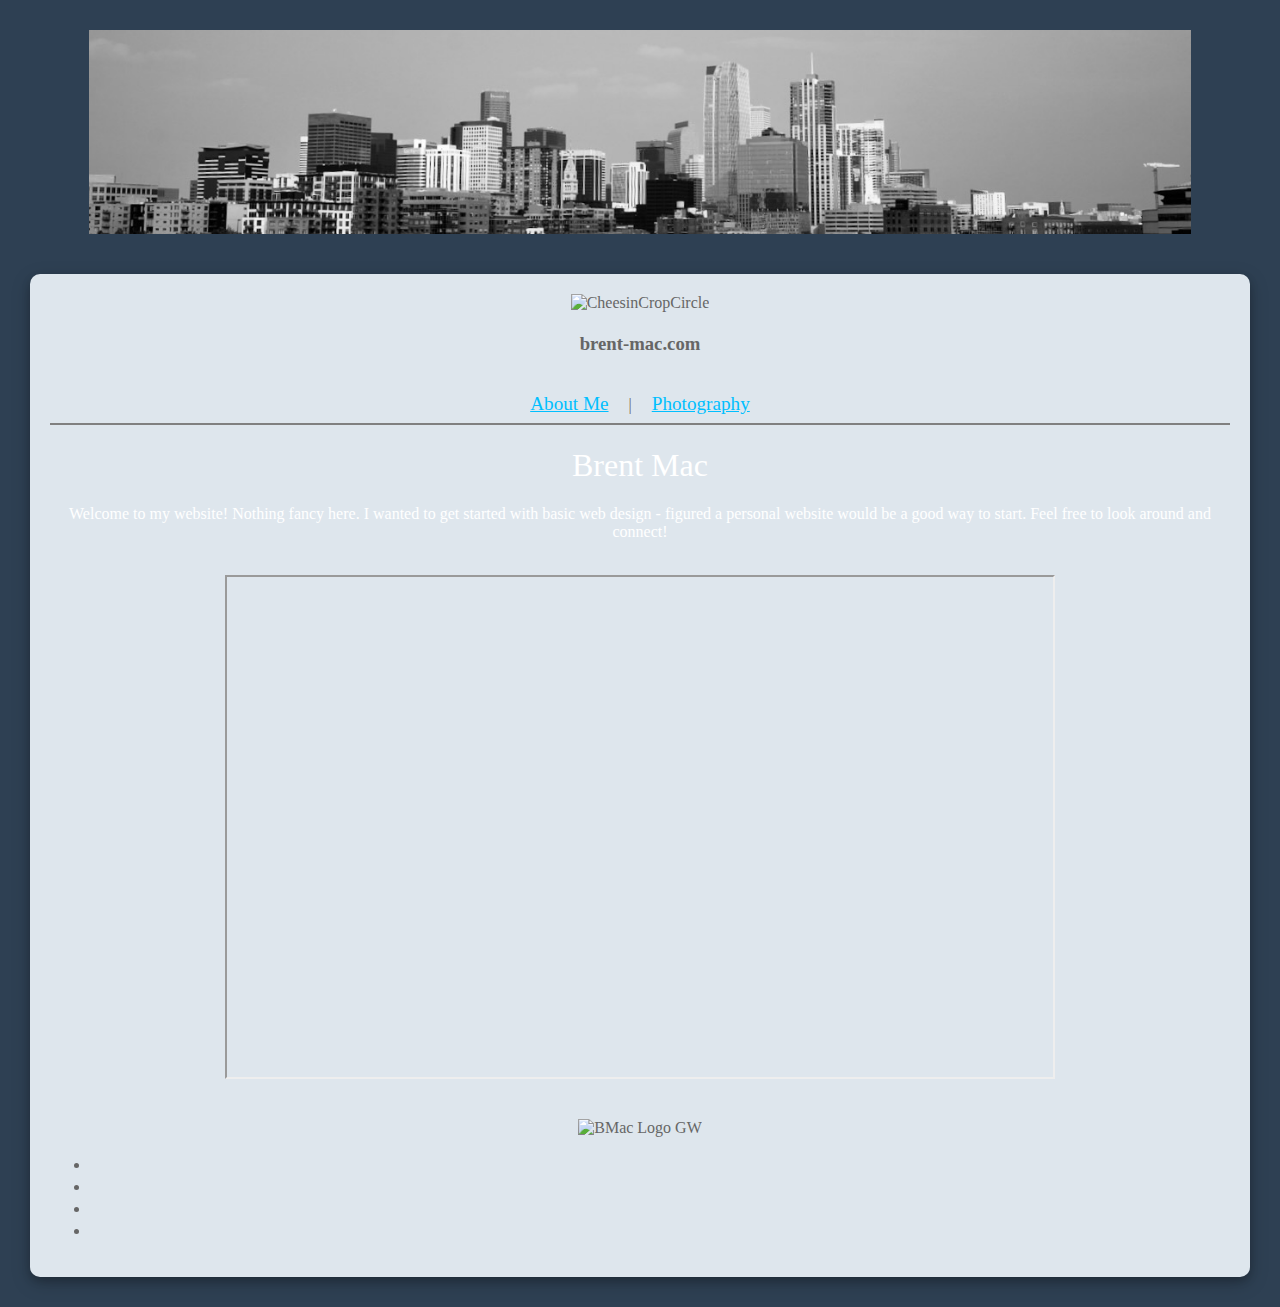
==== index.html @ 61526382 "Update index.html" ====
<!DOCTYPE html>
<html>
<head>
<meta charset="UTF-8">
<link rel="icon" href="/images/LogoVar1Small.png">
<title>Brent Mac</title>
<meta name="description" content="Brent Mac - Personal Website">
  <meta name="author" content="BMac">
  <link rel="stylesheet" href="view/footer-social-icons.css"/>
    <link rel="stylesheet" href="view/master.css"/>
</head>

<div class = "headerImage">
<img src="images/PANALODO.jpeg" alt="LODO Denver Skyline" width = 95% height= auto;>
  </div>
</br>
</br>
<div class="card">
<style>
.card {
  padding: 20px 20px 20px 20px;
  color: #666666;
  background-color: #dee6ed;
  /* Add shadows to create the "card" effect */
  box-shadow: 0 4px 8px 0 rgba(0, 0, 0, .2), 0 6px 20px 0 rgba(0, 0, 0, 0.19);
  transition: 0.3s;
  border-radius: 10px;

}

/* On mouse-over, add a deeper shadow */
.card:hover {
  box-shadow: 0 8px 16px 0 rgba(0,0,0,0.2);
}

/* Add some padding inside the card container */
.container {
  padding: 2px 16px;
}
</style>
  <div class = "profileContainerImage">
  <img src="images/CheesinCasual.png" alt="CheesinCropCircle"
      style="width:200px;height:200px;">
     <div class="container">
       <h3> <font face="Trebuchet MS"> brent-mac.com  </font> </h3>
       </div>
  </div>
</br>
<nav align="center">
  <font face="Trebuchet MS">
<a href="/index">About Me</a> &emsp;|&emsp;
<!-- <a href="/data">Do more with Data</a> &emsp;|&emsp;   -->
<a href="/photos">Photography</a>
    </font>
</nav>
<hr size="2" noshade>
<body style= "font-weight: normal; margin: 30px;" class="body">
<div align ="center">
<font face="Trebuchet MS">
<h1 style="color:#FFFFFF; font-weight: normal;">Brent Mac</h1>

  <p style="color:#FFFFFF;"> Welcome to my website! Nothing fancy here. I wanted to get started with basic web design - figured a personal website would be a good way to start. Feel free to look around and connect!</p>
</br>
</font>
</div>

  <div align="center">
    <iframe src="/media/Resume.pdf" width="70%" height="500px">
    </iframe>
  </div>
<br>
  <br>
<div class="footer-left">
<img src="images/BMacFooterLogo.png" alt="BMac Logo GW" style="width:50px;height:50px;">
    </div>
  </body>

<footer class="footer-social-icons">
      <ul class="social-icons">
          <li><a href="https://twitter.com/_brent_mac?lang=en" class="social-icon" target="_blank"> <i class="fa fa-twitter"></i></a></li>
          <li><a href="https://www.youtube.com/" class="social-icon"> <i class="fa fa-youtube"></i></a></li>
          <li><a href="https://www.linkedin.com/in/brentmac/" class="social-icon"> <i class="fa fa-linkedin"></i></a></li>
          <li><a href="" class="social-icon"> <i class="fa fa-google-plus"></i></a></li>
      </ul>

</footer>

</html>
---- view/footer-social-icons.css ----

---- view/master.css ----
a {
color: DeepSkyBlue; font-size: 120%;}

body {background-color:#2E4053;
      margin: 50px;
       text-align: center;
}

.topnav {
      text-align: center;
}

.headerImage {
      display: block;
      margin-left: auto;
      margin-right: auto;
      width: 95%;
}

.card {
  align=center;
  color: AliceBlue;
  /* Add shadows to create the "card" effect */
  box-shadow: 0 4px 8px 0 rgba(0,0,0,0.2);
  transition: 0.3s;
}

/* On mouse-over, add a deeper shadow */
.card:hover {
  box-shadow: 0 8px 16px 0 rgba(0,0,0,0.2);
}

.profileContainerImage {
    display: block;
    margin-left: auto;
    margin-right: auto 
}

/* Add some padding inside the card container */
.container {
  padding: 2px 16px;
  align= center;
  
}
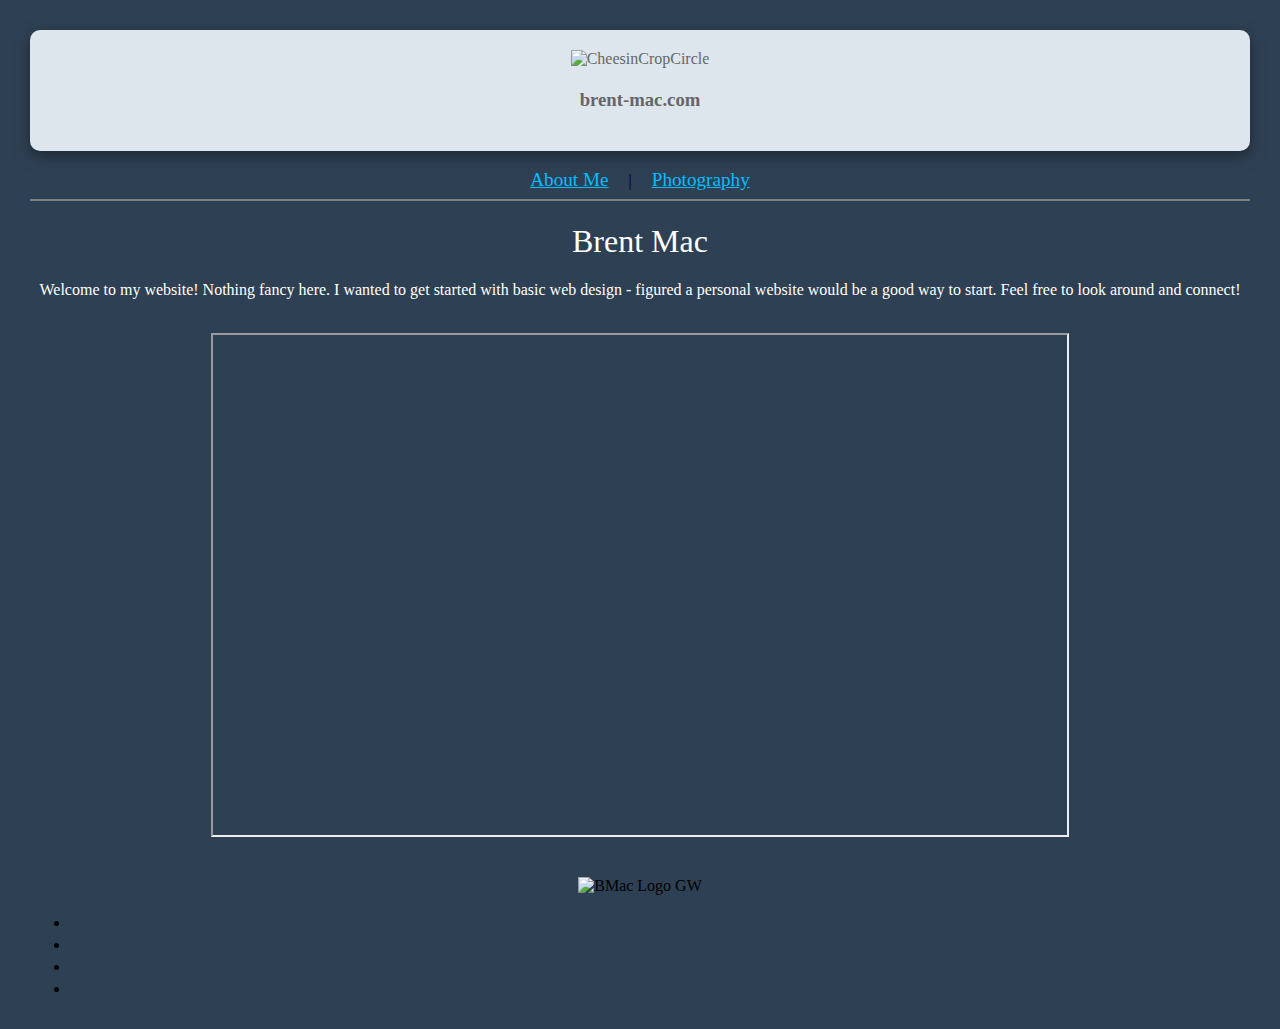
==== commit c77b357f: "Update index.html" ====
--- a/index.html
+++ b/index.html
@@ -10,11 +10,6 @@
     <link rel="stylesheet" href="view/master.css"/>
 </head>
 
-<div class = "headerImage">
-<img src="images/PANALODO.jpeg" alt="LODO Denver Skyline" width = 95% height= auto;>
-  </div>
-</br>
-</br>
 <div class="card">
 <style>
 .card {
@@ -40,11 +35,12 @@
 </style>
   <div class = "profileContainerImage">
   <img src="images/CheesinCasual.png" alt="CheesinCropCircle"
-      style="width:200px;height:200px;">
+      style="width:150px;height:150px;">
      <div class="container">
        <h3> <font face="Trebuchet MS"> brent-mac.com  </font> </h3>
        </div>
-  </div>
+  </div> </div>
+
 </br>
 <nav align="center">
   <font face="Trebuchet MS">
@@ -85,4 +81,5 @@
 
 </footer>
 
+
 </html>
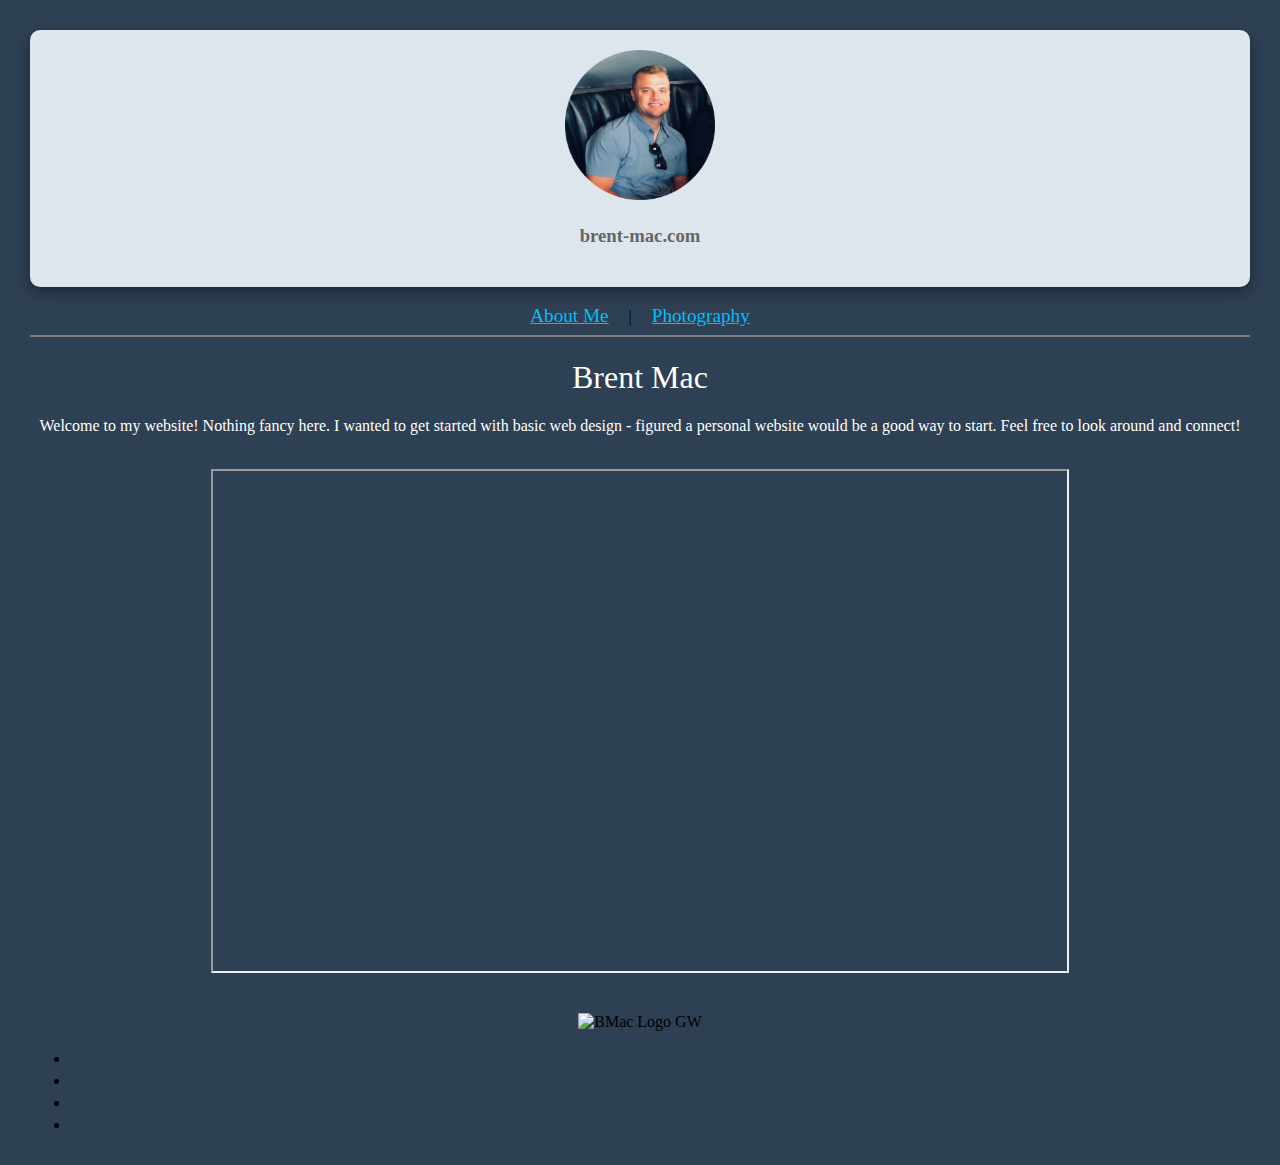
==== commit a83a1b1a: "Updated to png file instead of jpg for avi header" ====
--- a/index.html
+++ b/index.html
@@ -34,7 +34,7 @@
 }
 </style>
   <div class = "profileContainerImage">
-  <img src="images/CheesinCasual.png" alt="CheesinCropCircle"
+  <img src="images/CasualAvi2022.png" alt="CheesinCropCircle"
       style="width:150px;height:150px;">
      <div class="container">
        <h3> <font face="Trebuchet MS"> brent-mac.com  </font> </h3>
--- a/view/master.css
+++ b/view/master.css
@@ -42,3 +42,9 @@
   align= center;
   
 }
+
+/*
+.cameraBanner {
+      height: 150px;
+      width: auto
+} */ 
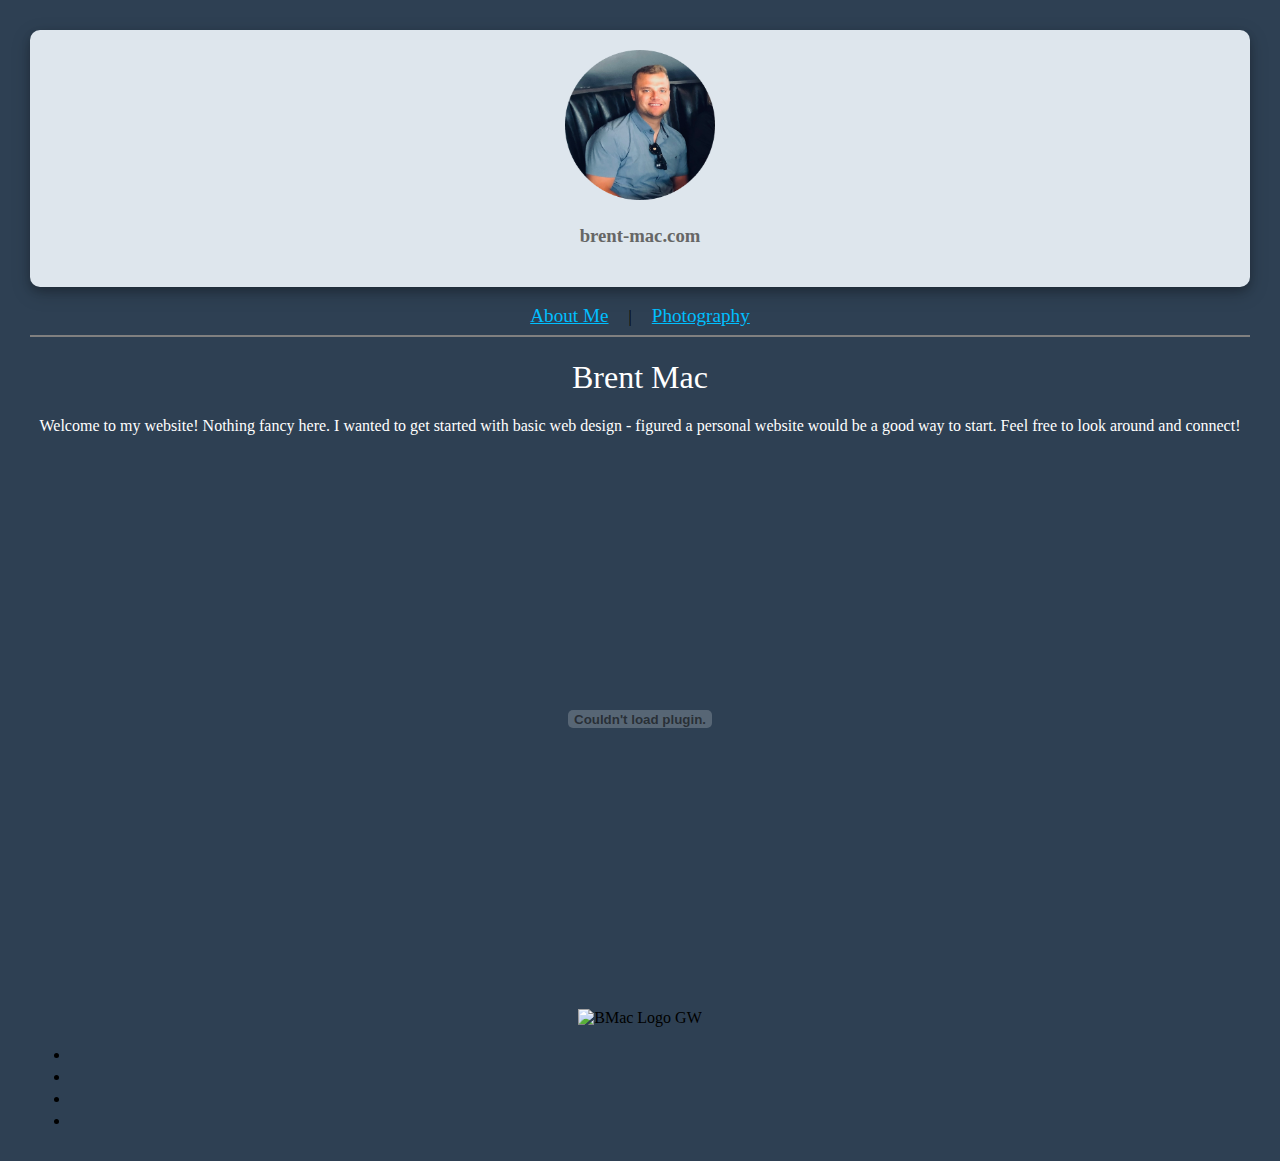
==== commit df034e30: "Update Resume index.html" ====
--- a/index.html
+++ b/index.html
@@ -1,7 +1,8 @@
 <!DOCTYPE html>
-<html>
+<html
 <head>
 <meta charset="UTF-8">
+<meta name="viewport" content="width=device-width, initial-scale=1.0">
 <link rel="icon" href="/images/LogoVar1Small.png">
 <title>Brent Mac</title>
 <meta name="description" content="Brent Mac - Personal Website">
@@ -61,8 +62,9 @@
 </div>
 
   <div align="center">
-    <iframe src="/media/Resume.pdf" width="70%" height="500px">
-    </iframe>
+    <embed src="/media/Resume.pdf" width="800" height="500" type='application/pdf'>
+    <!-- <iframe src="/media/Resume.pdf" width="70%" height="500px">
+    </iframe> -->
   </div>
 <br>
   <br>
@@ -83,3 +85,4 @@
 
 
 </html>
+<!-- * -->
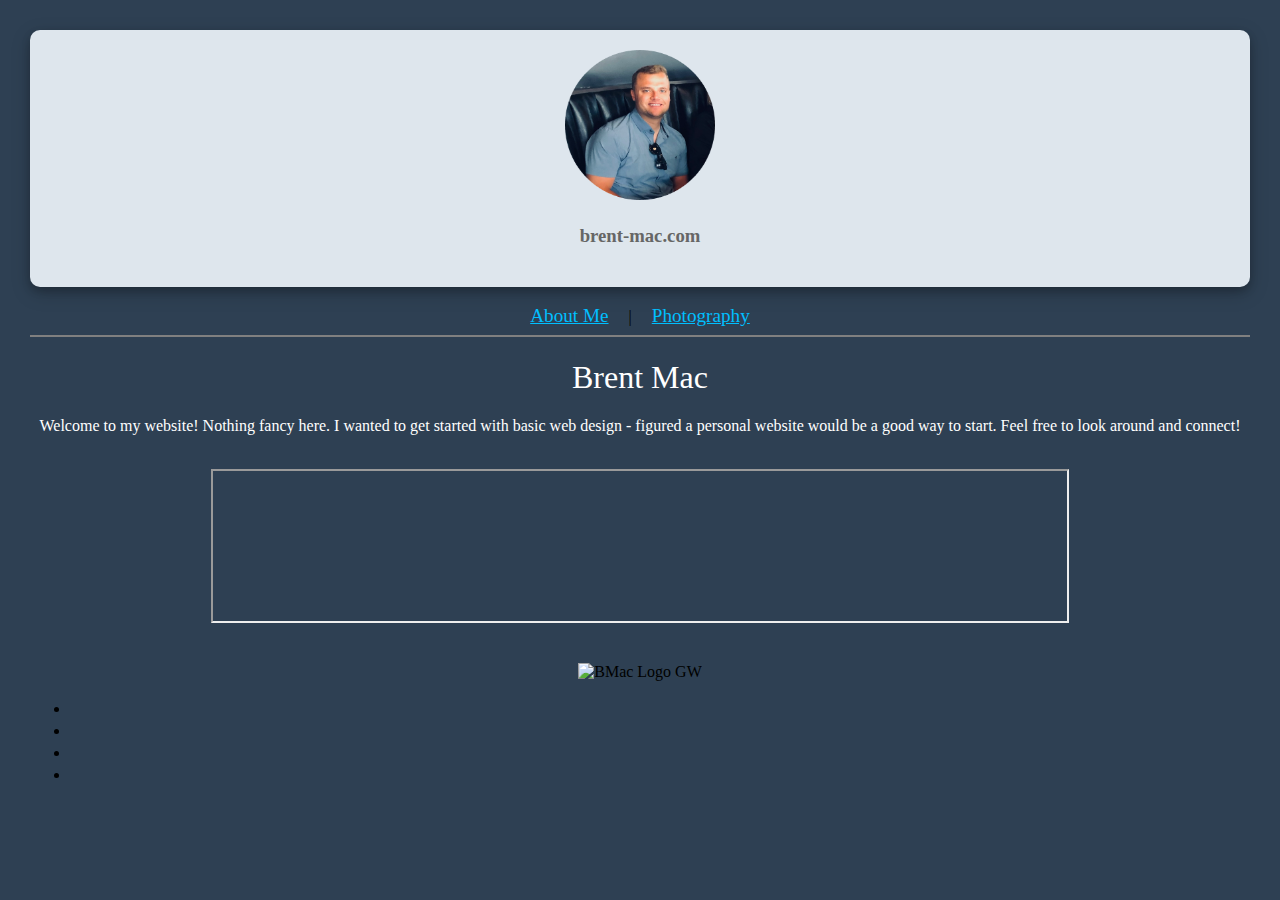
==== commit 1fa66e19: "Update index.html" ====
--- a/index.html
+++ b/index.html
@@ -62,9 +62,9 @@
 </div>
 
   <div align="center">
-    <embed src="/media/Resume.pdf" width="800" height="500" type='application/pdf'>
-    <!-- <iframe src="/media/Resume.pdf" width="70%" height="500px">
-    </iframe> -->
+   <!-- <embed src="/media/Resume.pdf" width="800" height="500" type='application/pdf'> * -->
+    <iframe src="/media/Resume.pdf" type="application/pdf" width="70%">
+    </iframe> 
   </div>
 <br>
   <br>
--- a/view/master.css
+++ b/view/master.css
@@ -42,8 +42,10 @@
   align= center;
   
 }
-
 /*
+embed {
+  width: 100%;
+}
 .cameraBanner {
       height: 150px;
       width: auto
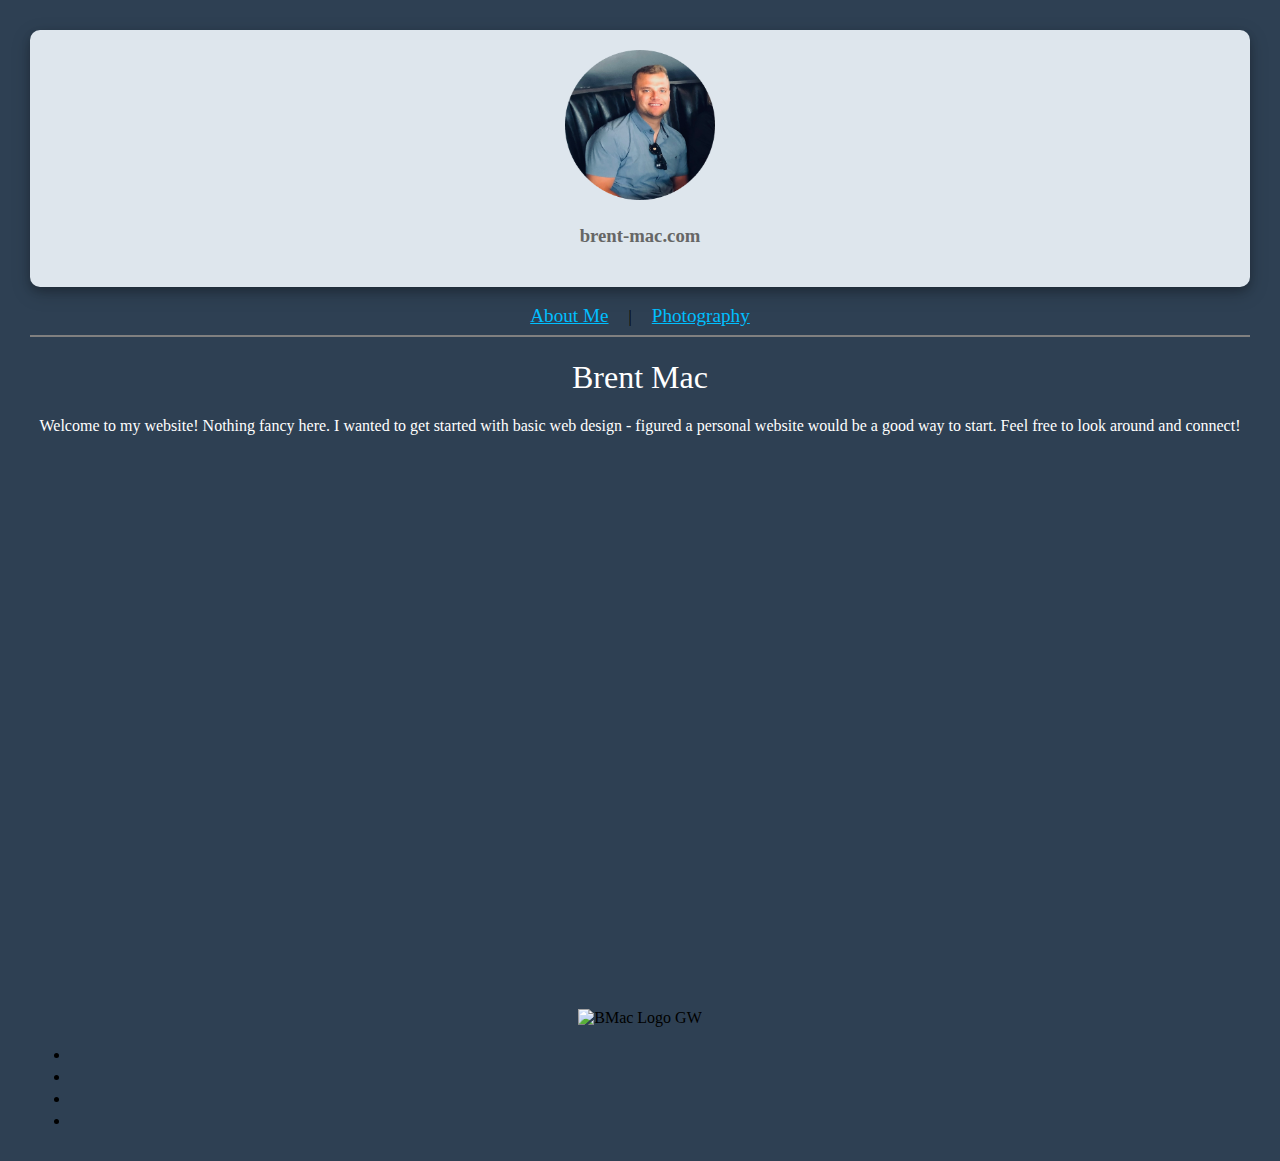
==== commit 552b2902: "Update index.html" ====
--- a/index.html
+++ b/index.html
@@ -62,9 +62,14 @@
 </div>
 
   <div align="center">
-   <!-- <embed src="/media/Resume.pdf" width="800" height="500" type='application/pdf'> * -->
-    <iframe src="/media/Resume.pdf" type="application/pdf" width="70%">
-    </iframe> 
+
+    <object data="mypdf.pdf" type="application/pdf" frameborder="0" width="100%" height="500px" style="padding: 20px;">
+      <embed src="https://drive.google.com/file/d/14O14XtF0vmxNyNZxOxIj6PEbhfxJM6sv/view?usp=sharing" width="100%" height="500px"/> 
+  </object>
+         <!-- 
+        <embed src="/media/Resume.pdf" width="800" height="500" type='application/pdf'> </iframe>
+       <iframe src="/media/Resume.pdf" width="70%" height="500px"> </iframe> 
+        -->
   </div>
 <br>
   <br>
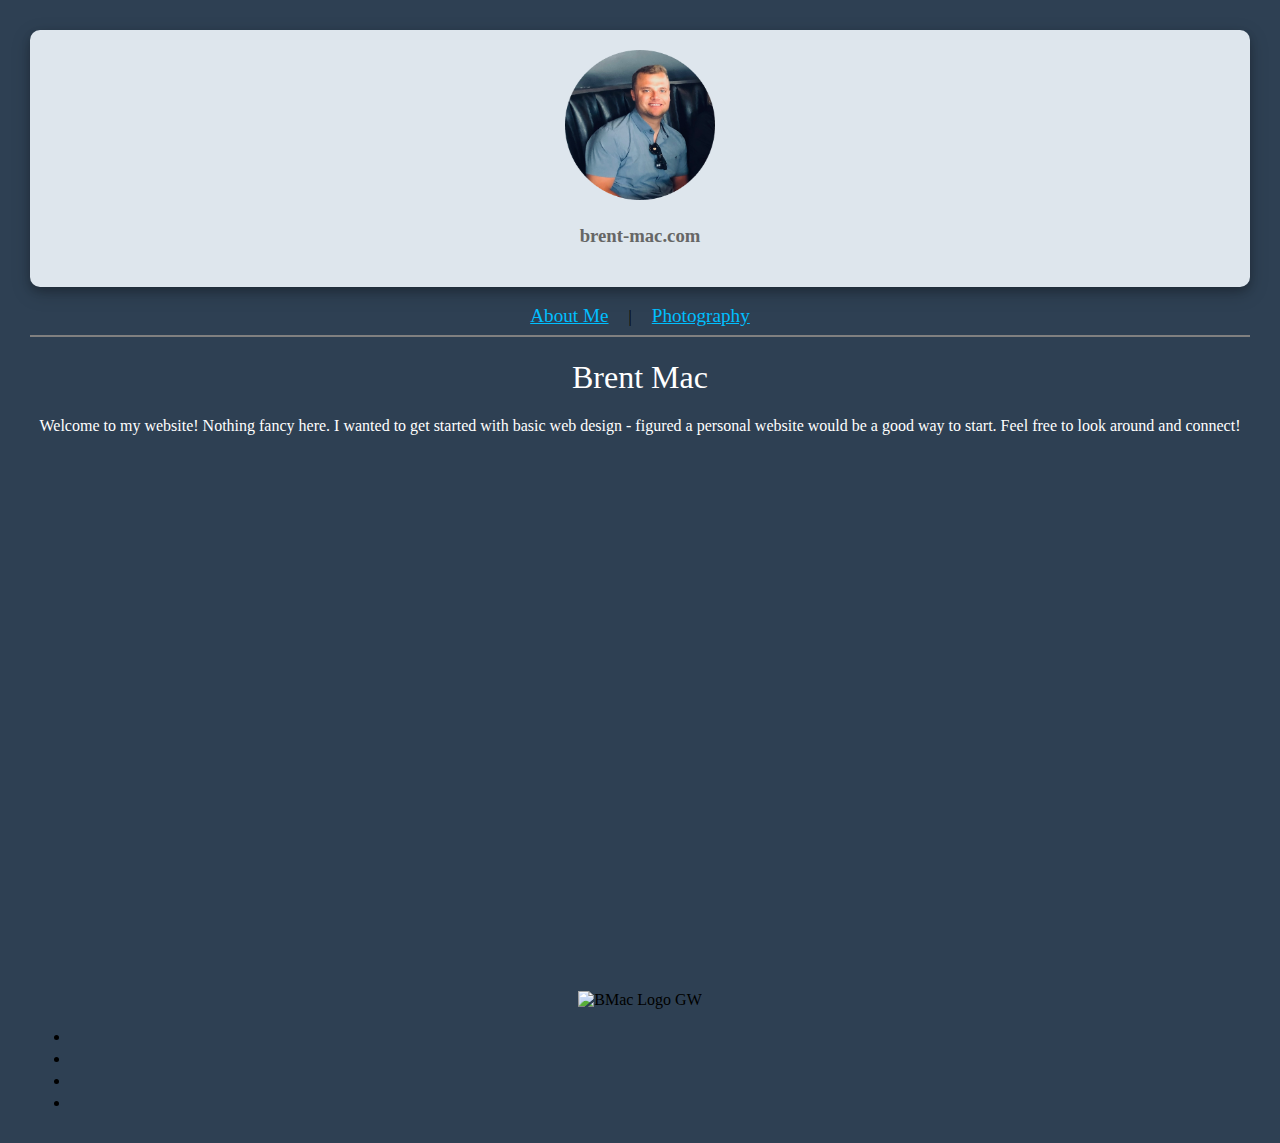
==== commit b2e9a598: "Update index.html" ====
--- a/index.html
+++ b/index.html
@@ -52,7 +52,7 @@
 </nav>
 <hr size="2" noshade>
 <body style= "font-weight: normal; margin: 30px;" class="body">
-<div align ="center">
+<div> <!-- align ="center"> -->
 <font face="Trebuchet MS">
 <h1 style="color:#FFFFFF; font-weight: normal;">Brent Mac</h1>
 
@@ -61,10 +61,10 @@
 </font>
 </div>
 
-  <div align="center">
+  <!-- <div align="center"> -->
 
     <object data="mypdf.pdf" type="application/pdf" frameborder="0" width="100%" height="500px" style="padding: 20px;">
-      <embed src="https://drive.google.com/file/d/14O14XtF0vmxNyNZxOxIj6PEbhfxJM6sv/view?usp=sharing" width="100%" height="500px"/> 
+      <embed src="https://drive.google.com/file/d/14O14XtF0vmxNyNZxOxIj6PEbhfxJM6sv/preview?usp=sharing" width="100%" height="500px"/> 
   </object>
          <!-- 
         <embed src="/media/Resume.pdf" width="800" height="500" type='application/pdf'> </iframe>
